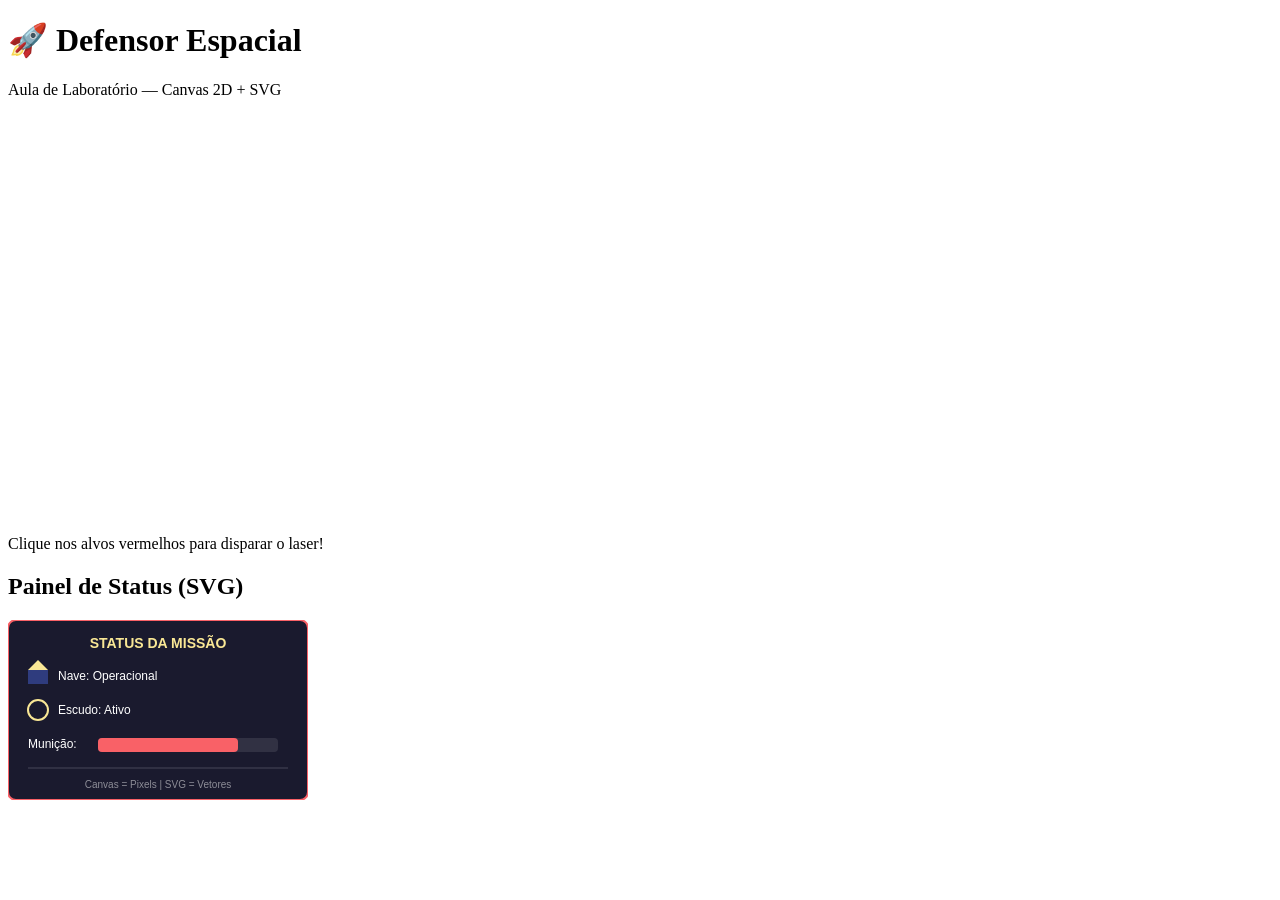
==== desenvolvimento-front-web/atividade-defensor-espacial/index.html @ ded6b8be "feat: arquivos da aula" ====
<!DOCTYPE html>
<html lang="pt-BR">
<head>
    <meta charset="UTF-8">
    <meta name="viewport" content="width=device-width, initial-scale=1.0">
    <title>Defensor Espacial</title>
    <link rel="stylesheet" href="/assets/css/style.css">
</head>
<body>

    <header>
        <h1>&#x1F680; Defensor Espacial</h1>
        <p class="subtitle">Aula de Laboratório &mdash; Canvas 2D + SVG</p>
    </header>

    <!-- ========== CANVAS DO JOGO ========== -->
    <main>
        <div class="game-container">
            <canvas id="gameCanvas" width="600" height="400">
                Seu navegador não suporta Canvas.
            </canvas>
            <p class="hint">Clique nos alvos vermelhos para disparar o laser!</p>
        </div>

        <!-- ========== PAINEL SVG COMPLEMENTAR (Bloco 8) ========== -->
        <section class="svg-panel">
            <h2>Painel de Status (SVG)</h2>
            <svg id="svgPanel" width="300" height="180" viewBox="0 0 300 180"
                 xmlns="http://www.w3.org/2000/svg">

                <!-- Fundo do painel -->
                <rect x="0" y="0" width="300" height="180" rx="8"
                      fill="#1A1A2E" stroke="#F96167" stroke-width="2"/>

                <!-- Titulo -->
                <text x="150" y="28" text-anchor="middle"
                      fill="#F9E795" font-family="Arial" font-size="14"
                      font-weight="bold">STATUS DA MISSÃO</text>

                <!-- Icone nave (retangulo + triangulo) -->
                <rect x="20" y="50" width="20" height="14" fill="#2F3C7E"/>
                <polygon points="30,40 20,50 40,50" fill="#F9E795"/>

                <!-- Label nave -->
                <text x="50" y="60" fill="#FFFFFF" font-family="Arial"
                      font-size="12">Nave: Operacional</text>

                <!-- Icone escudo (circulo) -->
                <circle cx="30" cy="90" r="10" fill="none"
                        stroke="#F9E795" stroke-width="2"/>

                <!-- Label escudo -->
                <text x="50" y="94" fill="#FFFFFF" font-family="Arial"
                      font-size="12">Escudo: Ativo</text>

                <!-- Barra de munição -->
                <text x="20" y="128" fill="#FFFFFF" font-family="Arial"
                      font-size="12">Munição:</text>
                <rect x="90" y="118" width="180" height="14" rx="4"
                      fill="rgba(255,255,255,0.1)"/>
                <rect x="90" y="118" width="140" height="14" rx="4"
                      fill="#F96167"/>

                <!-- Linha separadora -->
                <line x1="20" y1="148" x2="280" y2="148"
                      stroke="rgba(255,255,255,0.2)" stroke-width="1"/>

                <!-- Rodape -->
                <text x="150" y="168" text-anchor="middle"
                      fill="rgba(255,255,255,0.5)" font-family="Arial"
                      font-size="10">Canvas = Pixels | SVG = Vetores</text>
            </svg>
        </section>
    </main>

    <script src="/assets/js/game.js"></script>

</body>
</html>
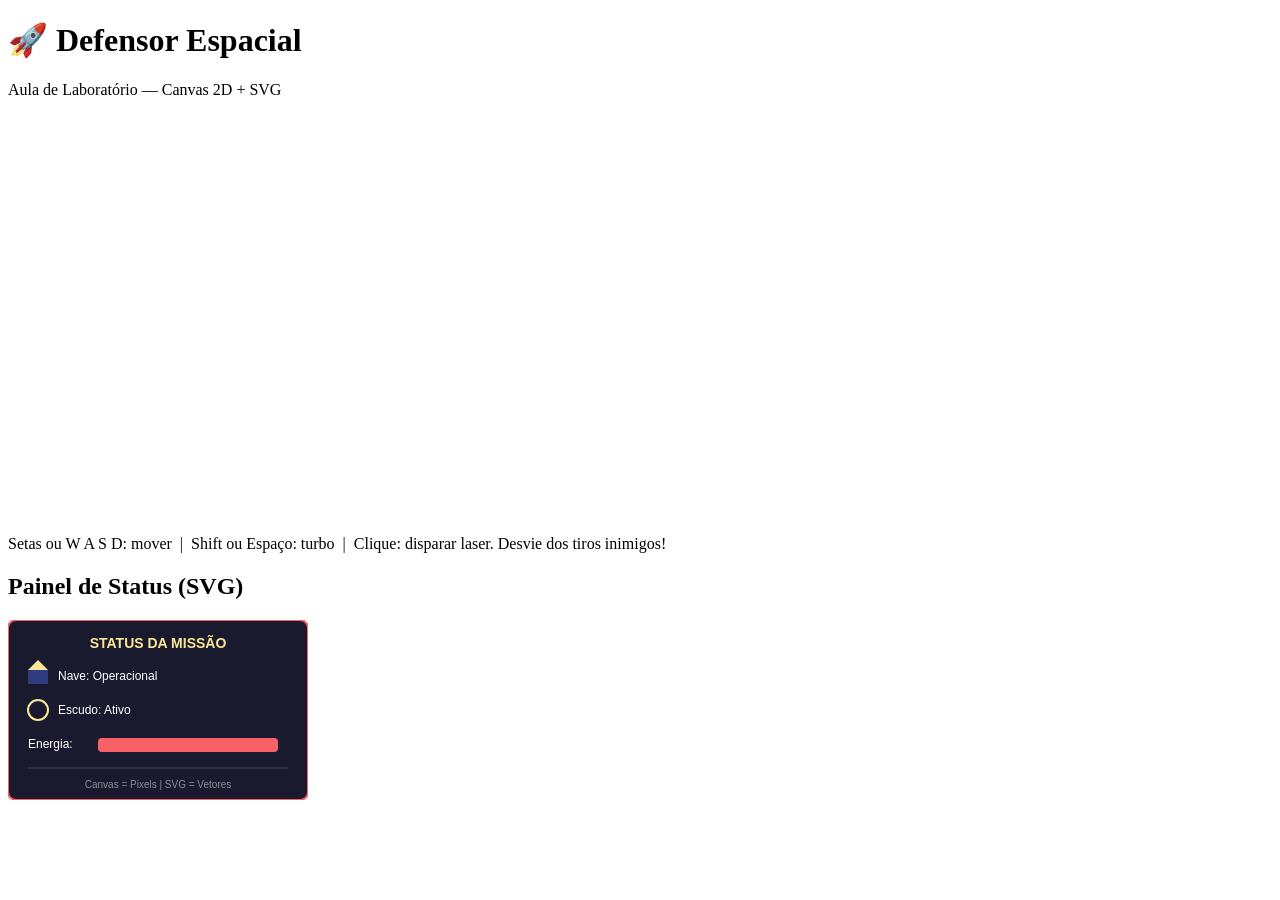
==== commit 1d27677d: "feat: adiciona movimento, turbo, tiros inimigos e cenário em rolagem - Nave se move em 2 eixos (seta" ====
--- a/desenvolvimento-front-web/atividade-defensor-espacial/index.html
+++ b/desenvolvimento-front-web/atividade-defensor-espacial/index.html
@@ -4,7 +4,7 @@
     <meta charset="UTF-8">
     <meta name="viewport" content="width=device-width, initial-scale=1.0">
     <title>Defensor Espacial</title>
-    <link rel="stylesheet" href="/assets/css/style.css">
+    <link rel="stylesheet" href="/assets/style/style.css">
 </head>
 <body>
 
@@ -19,7 +19,7 @@
             <canvas id="gameCanvas" width="600" height="400">
                 Seu navegador não suporta Canvas.
             </canvas>
-            <p class="hint">Clique nos alvos vermelhos para disparar o laser!</p>
+            <p class="hint">Setas ou W A S D: mover &nbsp;|&nbsp; Shift ou Espaço: turbo &nbsp;|&nbsp; Clique: disparar laser. Desvie dos tiros inimigos!</p>
         </div>
 
         <!-- ========== PAINEL SVG COMPLEMENTAR (Bloco 8) ========== -->
@@ -42,7 +42,7 @@
                 <polygon points="30,40 20,50 40,50" fill="#F9E795"/>
 
                 <!-- Label nave -->
-                <text x="50" y="60" fill="#FFFFFF" font-family="Arial"
+                <text id="svgShipStatus" x="50" y="60" fill="#FFFFFF" font-family="Arial"
                       font-size="12">Nave: Operacional</text>
 
                 <!-- Icone escudo (circulo) -->
@@ -50,15 +50,15 @@
                         stroke="#F9E795" stroke-width="2"/>
 
                 <!-- Label escudo -->
-                <text x="50" y="94" fill="#FFFFFF" font-family="Arial"
+                <text id="svgShieldStatus" x="50" y="94" fill="#FFFFFF" font-family="Arial"
                       font-size="12">Escudo: Ativo</text>
 
-                <!-- Barra de munição -->
+                <!-- Barra de energia (atualizada pelo game.js) -->
                 <text x="20" y="128" fill="#FFFFFF" font-family="Arial"
-                      font-size="12">Munição:</text>
+                      font-size="12">Energia:</text>
                 <rect x="90" y="118" width="180" height="14" rx="4"
                       fill="rgba(255,255,255,0.1)"/>
-                <rect x="90" y="118" width="140" height="14" rx="4"
+                <rect id="svgEnergyBar" x="90" y="118" width="180" height="14" rx="4"
                       fill="#F96167"/>
 
                 <!-- Linha separadora -->
@@ -73,7 +73,7 @@
         </section>
     </main>
 
-    <script src="/assets/js/game.js"></script>
+    <script src="/assets/script/game.js"></script>
 
 </body>
 </html>
